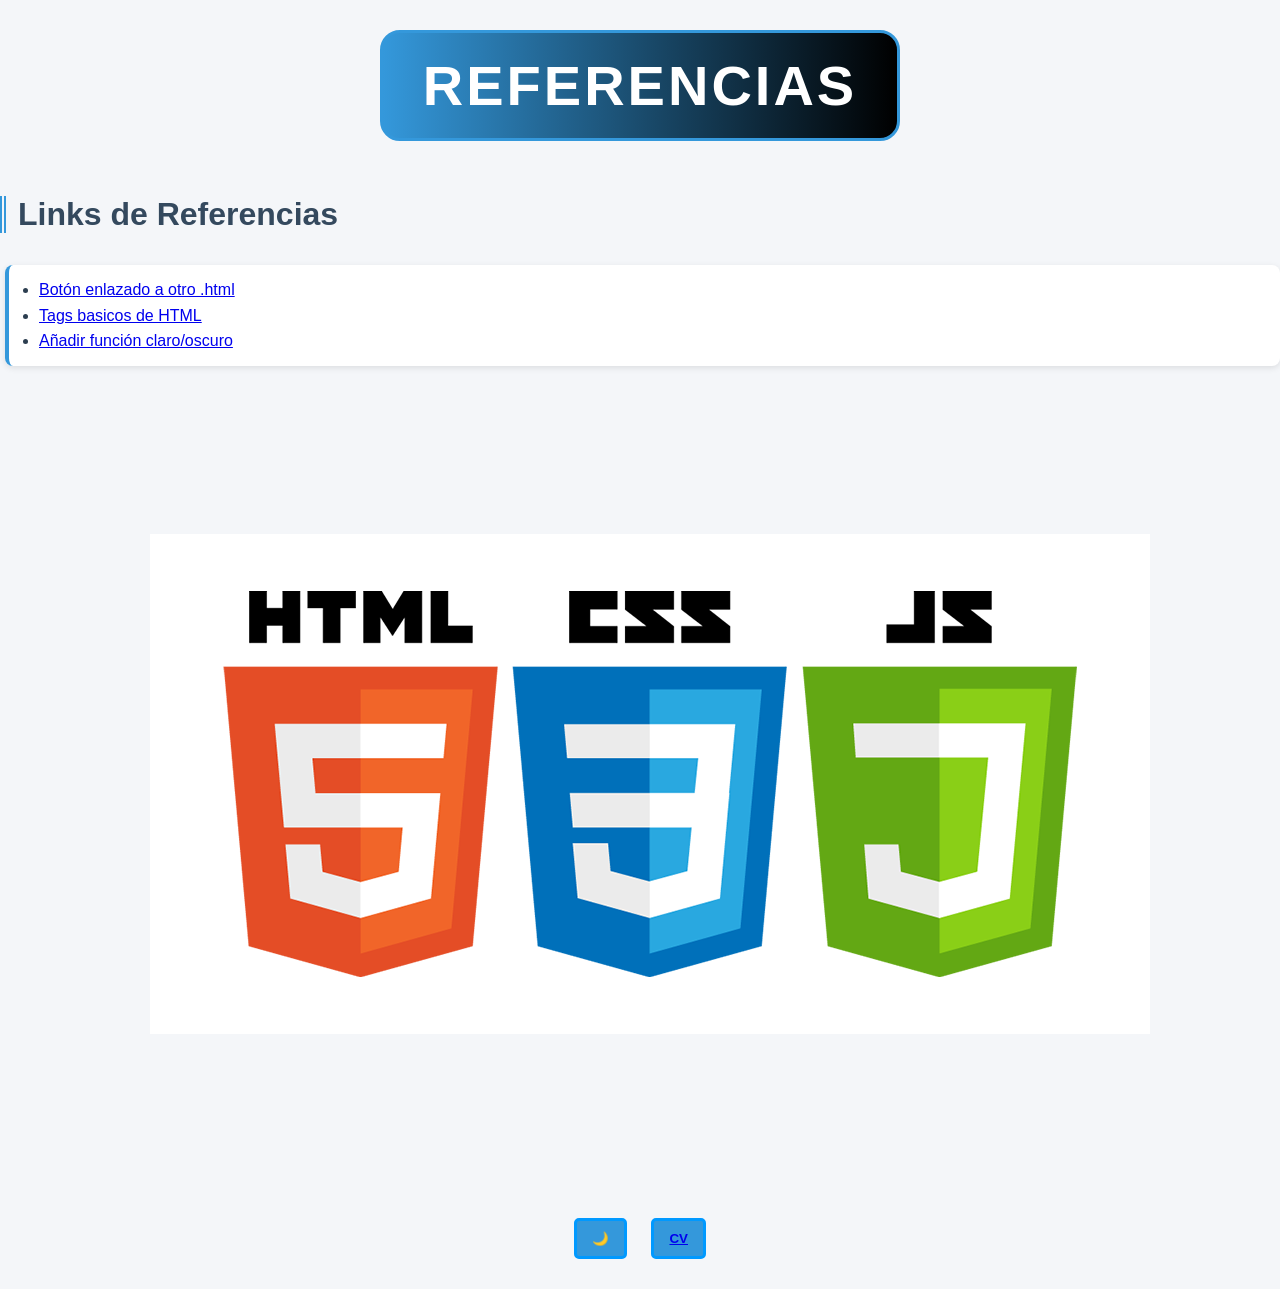
==== Links.html @ dea67644 "AñadirWebGit" ====
<!DOCTYPE html>
<html lang="es">
<head>
    <meta charset="UTF-8">
    <meta name="viewport" content="width=device-width, initial-scale=1.0">
    <title>References</title>
    <link rel="stylesheet" href="styles.css" />

</head>
<body>
    <div class="title-center">
        <h1 id="title_CV"> Referencias </h1>
    </div>
        <h3 class="title_h3">Links de Referencias</h3>
    <ul class="parrf">
        <li><a href="https://www.reddit.com/r/html5/comments/u7o29l/how_to_create_a_button_that_works_as_a_link_to/"> Botón enlazado a otro .html </a></li>
        <li><a href="//www.youtube.com/watch?v=K_EVuLegRZ0"> Tags basicos de HTML </a></li>  
        <li><a href="https://youtu.be/_gKEUYarehE">Añadir función claro/oscuro</a></li>
    </ul>

    
    <div class="title-center">
        <img src="FotoLogos.png" alt="Logos_Html" height="500" width="1000" style="padding:150px;" >
    </div>




    <footer>
    <button id="toggleTheme" onclick="cambiartema()">🌙</button>
    <button><a href="CV.html">CV</a></button>
    </footer>


    <script src="script.js"></script>
</body>
</html>
---- styles.css ----
/*Estilo 1*/


/*
.title_CV { 
    font-family: 'Segoe UI', Arial, sans-serif; 
    font-size: 4em; 
    font-weight: bold; 
    color: #2c3e50; 
    text-align: center; 
    text-transform: uppercase; 
    letter-spacing: 2px; 
    margin-top: 20px; 
    margin-bottom: 30px; 
    border-bottom: 3px solid #3498db; 
    display: inline-block; 
    padding-bottom: 10px; 
  } 
  
  .title_h4 { 
    font-family: 'Segoe UI', Arial, sans-serif; 
    font-size: 1.4em; 
    font-weight: bold; 
    color: #34495e; 
    text-align: left; 
    text-transform: uppercase; 
    letter-spacing: 1px; 
    margin-top: 20px; 
    margin-bottom: 15px; 
    border-left: 4px solid #3498db; 
    padding-left: 10px; 
  } 
  
  .title_h3 { 
    font-family: 'Segoe UI', Arial, sans-serif; 
    font-size: 2em; 
    font-weight: bold; 
    color: #34495e; 
    text-align: left; 
    text-transform: uppercase; 
    letter-spacing: 1px; 
    margin-top: 20px; 
    margin-bottom: 15px; 
    border-left: 4px solid #3498db; 
    padding-left: 10px; 
  } 
  
  .parrf { 
    font-family: 'Segoe UI', Arial, sans-serif; 
    font-size: 1em; 
    line-height: 1.6; 
    color: #2c3e50; 
    margin-bottom: 15px; 
    text-align: justify; 
    padding: 5px 10px; 
    background-color: #f9f9f9; 
    border-radius: 5px; 
  }  
/*
/*Estilo 2*/

/*
.title_CV {
  font-family: 'Montserrat', 'Segoe UI', Arial, sans-serif;
  font-size: 3.5em;                          
  font-weight: 700;                         
  background: linear-gradient(90deg, #3498db, #9b59b6);
  -webkit-background-clip: text;
  -webkit-text-fill-color: transparent;
  text-align: center;                        
  text-transform: uppercase;                 
  letter-spacing: 3px;                       
  margin-top: 30px;
  margin-bottom: 40px;
  text-shadow: 2px 2px 6px rgba(0,0,0,0.2);
}

.title_h4 {
  font-family: 'Montserrat', 'Segoe UI', Arial, sans-serif;
  font-size: 1.3em;                               
  font-weight: 600;                              
  color: #3498db;                               
  text-align: left;                               
  text-transform: uppercase;                      
  letter-spacing: 1px;                            
  margin-top: 25px;
  margin-bottom: 15px;
  border-bottom: 2px dashed #9b59b6;
  padding-bottom: 5px;                           
}

.title_h3 {
  font-family: 'Montserrat', 'Segoe UI', Arial, sans-serif;
  font-size: 1.8em;                               
  font-weight: 600;                              
  color: #9b59b6;                               
  text-align: left;                               
  text-transform: uppercase;                      
  letter-spacing: 2px;                            
  margin-top: 25px;
  margin-bottom: 15px;
  border-left: 6px double #3498db;
  padding-left: 12px;                            
}

.parrf {
  font-family: 'Open Sans', 'Segoe UI', Arial, sans-serif; 
  font-size: 1em;                            
  line-height: 1.8;                          
  color: #333;                            
  margin-bottom: 18px;                      
  text-align: justify;                       
  padding: 12px 15px;                         
  background: #ffffff;                
  border-left: 4px solid #3498db;
  box-shadow: 0 2px 6px rgba(0,0,0,0.1);
  border-radius: 8px;                        
}
*/

/*Estilo 3 (.js)*/


body {
    font-family: 'Segoe UI', Arial, sans-serif;
    background-color: #f4f6f9;
    color: #2c3e50;
    margin: 0;
    padding: 0;
  }
  /*Margenes de la cabecera y el final de la web (centramos todo el texto)*/
  header, footer {
    text-align: center;
    padding: 20px;
  }
  /*Estética nº1 del titulo principal*/
  #title_CV {
  font-family: 'Montserrat', 'Segoe UI', Arial, sans-serif;
  font-size: 3.5em;
  font-weight: 700;
  text-transform: uppercase;
  letter-spacing: 3px;
  margin: 30px auto;
  text-align: center;

  
  display: inline-block;          
  padding: 20px 40px;             
  border: 3px solid #3498db;      
  border-radius: 20px;            
  background: linear-gradient(90deg, #3498db, #000000);
  color: white;                   

  
  transition: transform 0.3s ease, box-shadow 0.3s ease;
  }

  .title-center {
  text-align: center; /* centra el bloque hijo */
}

  #title_CV:hover {
  transform: translateY(-10px); 
  box-shadow: 0 8px 16px rgba(0,0,0,0.3); 
}
  
  /*Estética nº1 de los subtítulos de tamaño <h3>*/
  .title_h3 {
    font-size: 2em;
    font-weight: bold;
    color: #34495e;
    border-left: 6px double #3498db;
    padding-left: 12px;
    margin-top: 25px;
  }
    /*Estética nº1 de los subtítulos de tamaño <h4>*/
  .title_h4 {
    font-size: 1.4em;
    font-weight: bold;
    color: #3498db;
    border-bottom: 2px dashed #9b59b6;
    padding-bottom: 5px;
    margin-top: 20px;
  }
    /*Estética nº1 de los párrafos*/
  .parrf {
    font-size: 1em;
    line-height: 1.6;
    background: #ffffff;
    border-left: 4px solid #3498db;
    box-shadow: 0 2px 6px rgba(0,0,0,0.1);
    border-radius: 8px;
    padding: 12px 15px;
    margin-bottom: 18px;
    margin-left: 5px;
  }
  /*Estética nº1 de los botones*/
  button {
    margin: 10px;
    padding: 10px 15px;
    border: 3px solid #0099ff; 
    background: #3498db;
    text-decoration: none;
    color: white;
    font-weight: bold;
    border-radius: 5px;
    cursor: pointer;
  }
  
  button:hover {
    background: #2980b9;
  }
  
  /* Modo oscuro */
  .dark-mode {
    background-color: #1e1e1e;
    color: #f9f9f9;
  }
  
  .dark-mode .parrf {
    background: #2c2c2c;
    border-left: 4px solid #ffc400;
  }

  .dark-mode .title_h3
  {
    color: #f9f9f9;
  }
  .dark-mode .title_h4
  {
    color: white;
  }
  .dark-mode a
  {
  color: #ffffff;                  
  text-decoration: underline;      
  text-decoration-thickness: 1px;  
  text-underline-offset: 1px;      
  text-decoration-color: #66b3ff;
  }
  .dark-mode #title_CV
  {
      background: linear-gradient(90deg, #7700ff, #001969);
      color: white; 
      border: 3px solid #391894;  
  }
  .dark-mode button
  {
    background: #7700ff;
    border: 3px solid #391894; 
  }
  
/*eliminamos vacíos extraños entre imágenes*/
.references{
  display: flex;        
  gap: 15px;            
  align-items: center;  
}

/*ul.parrf porque estamos apuntando a todos los <p> dentro de <ul>*/
ul.parrf {
  list-style-type: disc;     
  padding-left: 30px;  
  /*list-style-type: none;*/     
}
#FotoYo
{
  position: absolute;
  margin: 5px;
  right: 20px;
  top: 20px;
  width: 200px;
  height: 195px;
  border-radius: 15px;
  object-fit: cover;
  transition: transform 0.3s ease, box-shadow 0.3s ease;
  -webkit-border-radius: 15px;
  -moz-border-radius: 15px;
  -ms-border-radius: 15px;
  -o-border-radius: 15px;
}
#FotoYo:hover {
  transform: translateY(-10px); /* flota hacia arriba */
  box-shadow: 0 8px 16px rgba(0,0,0,0.3); /* sombra más intensa */
}
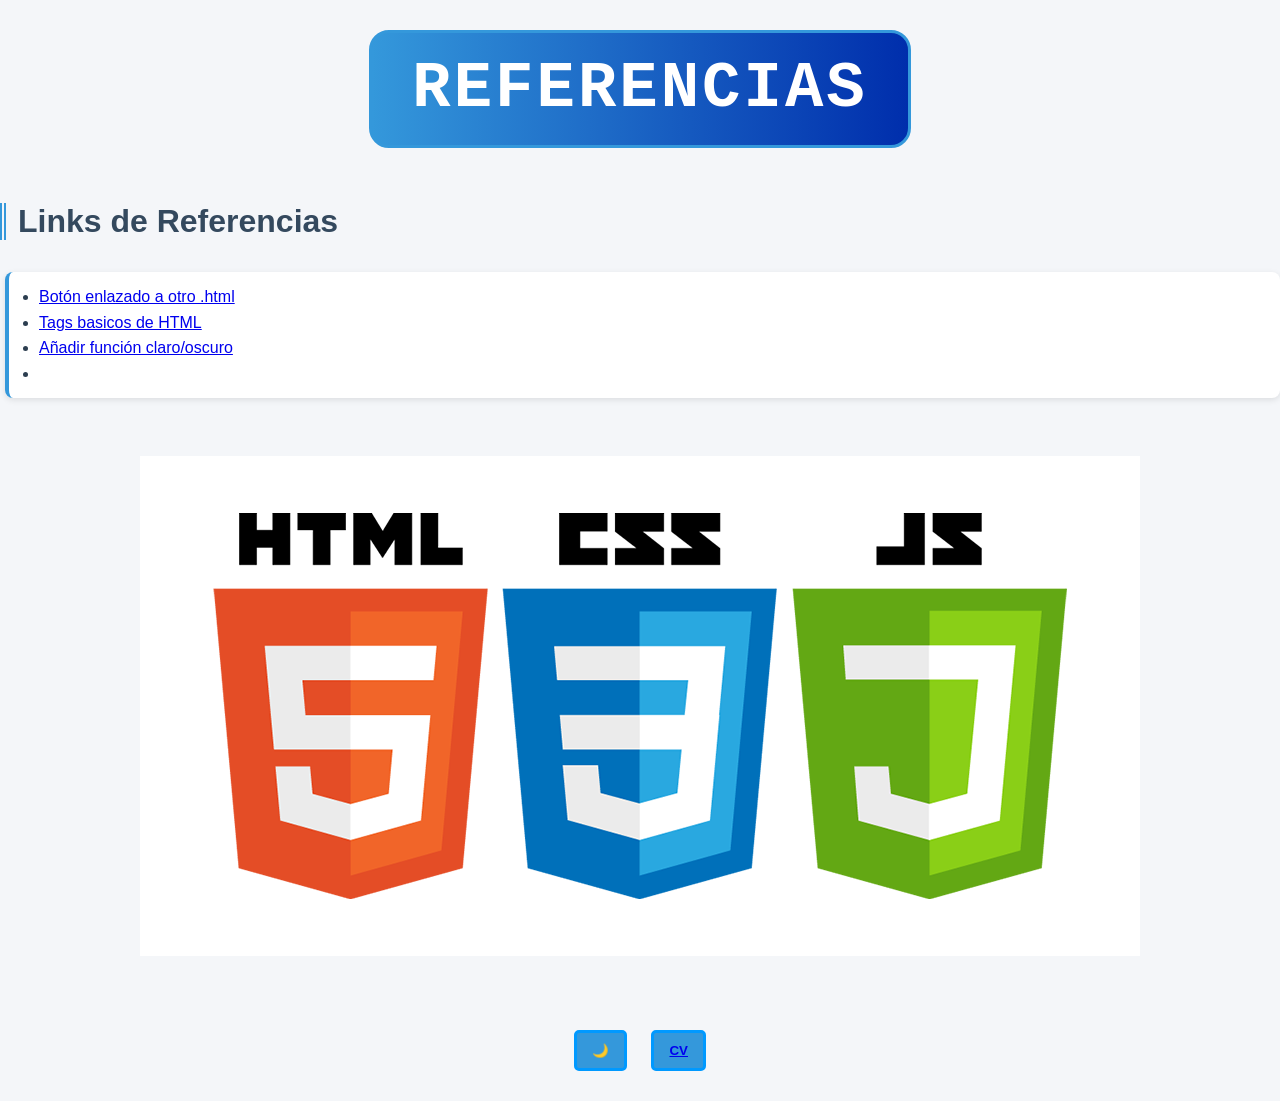
==== commit ba754f0d: "Toques" ====
--- a/Links.html
+++ b/Links.html
@@ -16,11 +16,12 @@
         <li><a href="https://www.reddit.com/r/html5/comments/u7o29l/how_to_create_a_button_that_works_as_a_link_to/"> Botón enlazado a otro .html </a></li>
         <li><a href="//www.youtube.com/watch?v=K_EVuLegRZ0"> Tags basicos de HTML </a></li>  
         <li><a href="https://youtu.be/_gKEUYarehE">Añadir función claro/oscuro</a></li>
+        <li><a href=""></a></li>
     </ul>
 
     
     <div class="title-center">
-        <img src="FotoLogos.png" alt="Logos_Html" height="500" width="1000" style="padding:150px;" >
+        <img src="FotoLogos.png" alt="Logos_Html" height="500" width="1000" id="FotoLogos">
     </div>
 
 
--- a/styles.css
+++ b/styles.css
@@ -1,127 +1,7 @@
-/*Estilo 1*/
+/*Estilo 1 (.js)*/
 
-
-/*
-.title_CV { 
-    font-family: 'Segoe UI', Arial, sans-serif; 
-    font-size: 4em; 
-    font-weight: bold; 
-    color: #2c3e50; 
-    text-align: center; 
-    text-transform: uppercase; 
-    letter-spacing: 2px; 
-    margin-top: 20px; 
-    margin-bottom: 30px; 
-    border-bottom: 3px solid #3498db; 
-    display: inline-block; 
-    padding-bottom: 10px; 
-  } 
-  
-  .title_h4 { 
-    font-family: 'Segoe UI', Arial, sans-serif; 
-    font-size: 1.4em; 
-    font-weight: bold; 
-    color: #34495e; 
-    text-align: left; 
-    text-transform: uppercase; 
-    letter-spacing: 1px; 
-    margin-top: 20px; 
-    margin-bottom: 15px; 
-    border-left: 4px solid #3498db; 
-    padding-left: 10px; 
-  } 
-  
-  .title_h3 { 
-    font-family: 'Segoe UI', Arial, sans-serif; 
-    font-size: 2em; 
-    font-weight: bold; 
-    color: #34495e; 
-    text-align: left; 
-    text-transform: uppercase; 
-    letter-spacing: 1px; 
-    margin-top: 20px; 
-    margin-bottom: 15px; 
-    border-left: 4px solid #3498db; 
-    padding-left: 10px; 
-  } 
-  
-  .parrf { 
-    font-family: 'Segoe UI', Arial, sans-serif; 
-    font-size: 1em; 
-    line-height: 1.6; 
-    color: #2c3e50; 
-    margin-bottom: 15px; 
-    text-align: justify; 
-    padding: 5px 10px; 
-    background-color: #f9f9f9; 
-    border-radius: 5px; 
-  }  
-/*
-/*Estilo 2*/
-
-/*
-.title_CV {
-  font-family: 'Montserrat', 'Segoe UI', Arial, sans-serif;
-  font-size: 3.5em;                          
-  font-weight: 700;                         
-  background: linear-gradient(90deg, #3498db, #9b59b6);
-  -webkit-background-clip: text;
-  -webkit-text-fill-color: transparent;
-  text-align: center;                        
-  text-transform: uppercase;                 
-  letter-spacing: 3px;                       
-  margin-top: 30px;
-  margin-bottom: 40px;
-  text-shadow: 2px 2px 6px rgba(0,0,0,0.2);
-}
-
-.title_h4 {
-  font-family: 'Montserrat', 'Segoe UI', Arial, sans-serif;
-  font-size: 1.3em;                               
-  font-weight: 600;                              
-  color: #3498db;                               
-  text-align: left;                               
-  text-transform: uppercase;                      
-  letter-spacing: 1px;                            
-  margin-top: 25px;
-  margin-bottom: 15px;
-  border-bottom: 2px dashed #9b59b6;
-  padding-bottom: 5px;                           
-}
-
-.title_h3 {
-  font-family: 'Montserrat', 'Segoe UI', Arial, sans-serif;
-  font-size: 1.8em;                               
-  font-weight: 600;                              
-  color: #9b59b6;                               
-  text-align: left;                               
-  text-transform: uppercase;                      
-  letter-spacing: 2px;                            
-  margin-top: 25px;
-  margin-bottom: 15px;
-  border-left: 6px double #3498db;
-  padding-left: 12px;                            
-}
-
-.parrf {
-  font-family: 'Open Sans', 'Segoe UI', Arial, sans-serif; 
-  font-size: 1em;                            
-  line-height: 1.8;                          
-  color: #333;                            
-  margin-bottom: 18px;                      
-  text-align: justify;                       
-  padding: 12px 15px;                         
-  background: #ffffff;                
-  border-left: 4px solid #3498db;
-  box-shadow: 0 2px 6px rgba(0,0,0,0.1);
-  border-radius: 8px;                        
-}
-*/
-
-/*Estilo 3 (.js)*/
-
-
-body {
+body 
+  {
     font-family: 'Segoe UI', Arial, sans-serif;
     background-color: #f4f6f9;
     color: #2c3e50;
@@ -129,14 +9,16 @@
     padding: 0;
   }
   /*Margenes de la cabecera y el final de la web (centramos todo el texto)*/
-  header, footer {
+  header, footer 
+  {
     text-align: center;
     padding: 20px;
   }
   /*Estética nº1 del titulo principal*/
-  #title_CV {
-  font-family: 'Montserrat', 'Segoe UI', Arial, sans-serif;
-  font-size: 3.5em;
+  #title_CV 
+  {
+  font-family: Courier, monospace;
+  font-size: 4em;
   font-weight: 700;
   text-transform: uppercase;
   letter-spacing: 3px;
@@ -148,24 +30,27 @@
   padding: 20px 40px;             
   border: 3px solid #3498db;      
   border-radius: 20px;            
-  background: linear-gradient(90deg, #3498db, #000000);
+  background: linear-gradient(90deg, #3498db, #002eac);
   color: white;                   
 
   
   transition: transform 0.3s ease, box-shadow 0.3s ease;
   }
 
-  .title-center {
+  .title-center 
+  {
   text-align: center; /* centra el bloque hijo */
-}
+  }
 
-  #title_CV:hover {
+  #title_CV:hover 
+  {
   transform: translateY(-10px); 
   box-shadow: 0 8px 16px rgba(0,0,0,0.3); 
-}
+  }
   
   /*Estética nº1 de los subtítulos de tamaño <h3>*/
-  .title_h3 {
+  .title_h3 
+  {
     font-size: 2em;
     font-weight: bold;
     color: #34495e;
@@ -174,7 +59,8 @@
     margin-top: 25px;
   }
     /*Estética nº1 de los subtítulos de tamaño <h4>*/
-  .title_h4 {
+  .title_h4 
+  {
     font-size: 1.4em;
     font-weight: bold;
     color: #3498db;
@@ -183,7 +69,8 @@
     margin-top: 20px;
   }
     /*Estética nº1 de los párrafos*/
-  .parrf {
+  .parrf 
+  {
     font-size: 1em;
     line-height: 1.6;
     background: #ffffff;
@@ -195,7 +82,8 @@
     margin-left: 5px;
   }
   /*Estética nº1 de los botones*/
-  button {
+  button 
+  {
     margin: 10px;
     padding: 10px 15px;
     border: 3px solid #0099ff; 
@@ -207,17 +95,20 @@
     cursor: pointer;
   }
   
-  button:hover {
+  button:hover 
+  {
     background: #2980b9;
   }
   
   /* Modo oscuro */
-  .dark-mode {
+  .dark-mode 
+  {
     background-color: #1e1e1e;
     color: #f9f9f9;
   }
   
-  .dark-mode .parrf {
+  .dark-mode .parrf 
+  {
     background: #2c2c2c;
     border-left: 4px solid #ffc400;
   }
@@ -251,14 +142,16 @@
   }
   
 /*eliminamos vacíos extraños entre imágenes*/
-.references{
+.references
+{
   display: flex;        
   gap: 15px;            
   align-items: center;  
 }
 
 /*ul.parrf porque estamos apuntando a todos los <p> dentro de <ul>*/
-ul.parrf {
+ul.parrf 
+{
   list-style-type: disc;     
   padding-left: 30px;  
   /*list-style-type: none;*/     
@@ -279,7 +172,21 @@
   -ms-border-radius: 15px;
   -o-border-radius: 15px;
 }
-#FotoYo:hover {
+#FotoYo:hover 
+{
   transform: translateY(-10px); /* flota hacia arriba */
-  box-shadow: 0 8px 16px rgba(0,0,0,0.3); /* sombra más intensa */
+  box-shadow: 0 8px 16px rgba(0,0,0,0.3); /*sombra*/
 }
+
+#FotoLogos
+{
+  padding: 40px;
+  border-radius: 15px;
+  object-fit: cover; 
+  transition: transform 0.3s ease, box-shadow 0.3s ease;
+}
+#FotoLogos:hover
+{
+  transform: translateY(-10px);
+  box-shadow: 0 8px 16px rgba(0,0,0,0.3);
+}
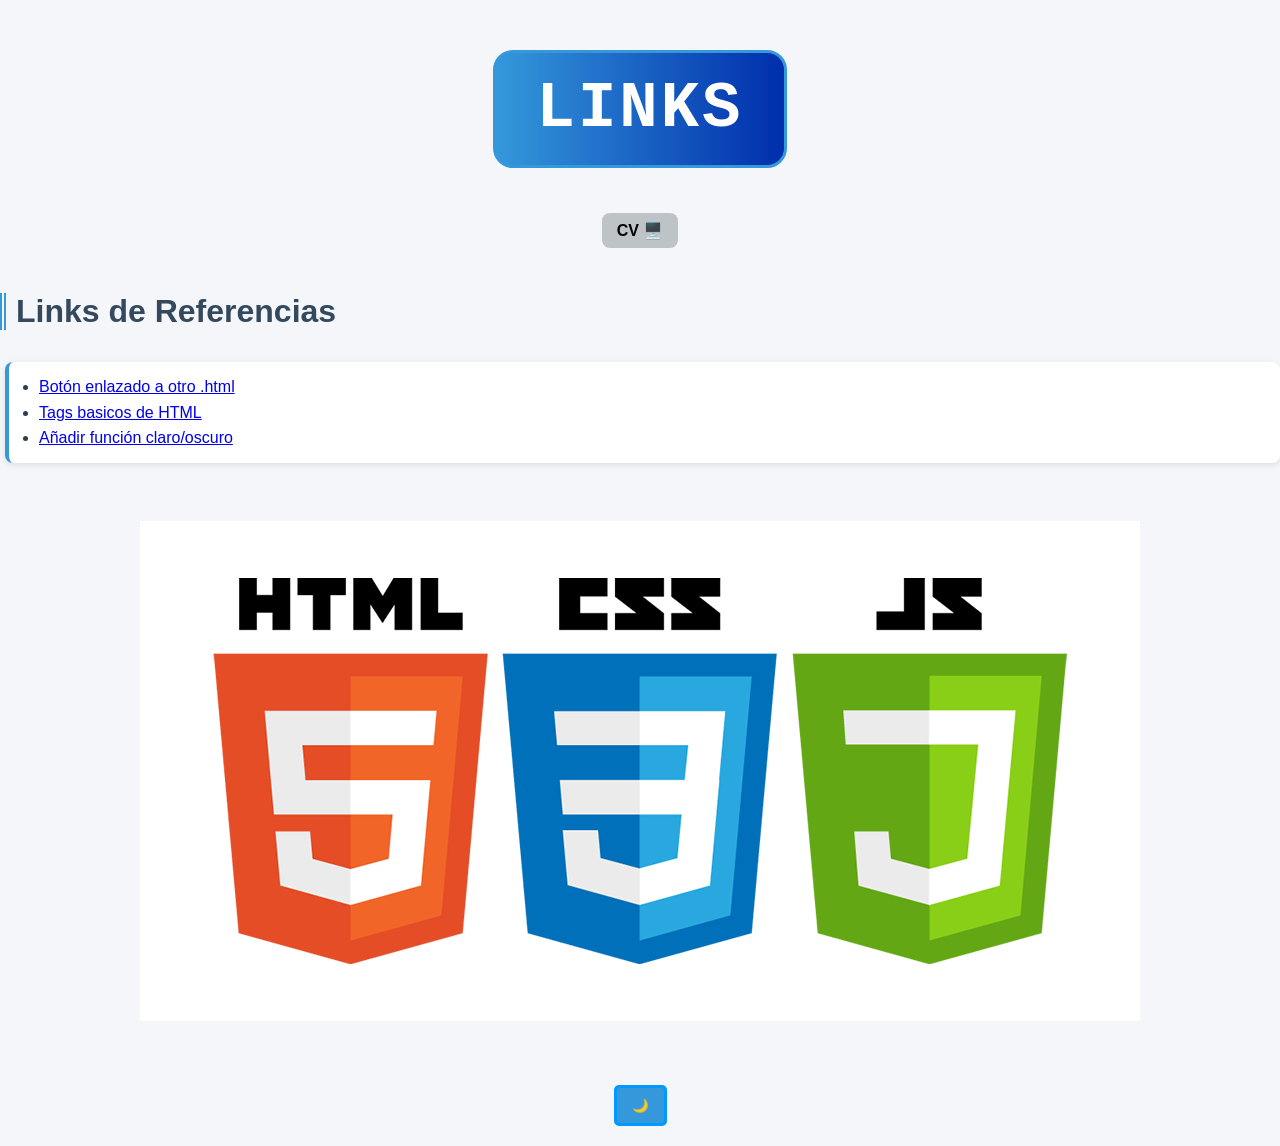
==== commit 575e93ca: "Video, and <nav>" ====
--- a/Links.html
+++ b/Links.html
@@ -7,16 +7,22 @@
     <link rel="stylesheet" href="styles.css" />
 
 </head>
+<header>
+    <div class="title-center">
+        <h1 id="title_CV"> Links </h1>
+    </div>
+
+    <nav class="navs">
+        <a href="CV.html"> CV 🖥️ </a> <!-- Link en un menú de navegación para ir a .html donde se guardan las referencias que he usado para la web -->
+    </nav>
+</header>
 <body>
-    <div class="title-center">
-        <h1 id="title_CV"> Referencias </h1>
-    </div>
         <h3 class="title_h3">Links de Referencias</h3>
     <ul class="parrf">
         <li><a href="https://www.reddit.com/r/html5/comments/u7o29l/how_to_create_a_button_that_works_as_a_link_to/"> Botón enlazado a otro .html </a></li>
         <li><a href="//www.youtube.com/watch?v=K_EVuLegRZ0"> Tags basicos de HTML </a></li>  
         <li><a href="https://youtu.be/_gKEUYarehE">Añadir función claro/oscuro</a></li>
-        <li><a href=""></a></li>
+        
     </ul>
 
     
@@ -29,7 +35,6 @@
 
     <footer>
     <button id="toggleTheme" onclick="cambiartema()">🌙</button>
-    <button><a href="CV.html">CV</a></button>
     </footer>
 
 
--- a/styles.css
+++ b/styles.css
@@ -24,7 +24,7 @@
   letter-spacing: 3px;
   margin: 30px auto;
   text-align: center;
-
+  
   
   display: inline-block;          
   padding: 20px 40px;             
@@ -32,23 +32,23 @@
   border-radius: 20px;            
   background: linear-gradient(90deg, #3498db, #002eac);
   color: white;                   
-
+  
   
   transition: transform 0.3s ease, box-shadow 0.3s ease;
   }
 
   .title-center 
   {
-  text-align: center; /* centra el bloque hijo */
-  }
-
+  text-align: center; /* Centramos el tecto, classe que he usado en algunas <div> */
+  }
+  
   #title_CV:hover 
   {
   transform: translateY(-10px); 
   box-shadow: 0 8px 16px rgba(0,0,0,0.3); 
   }
   
-  /*Estética nº1 de los subtítulos de tamaño <h3>*/
+/* Estética nº1 de los subtítulos de tamaño <h3> */
   .title_h3 
   {
     font-size: 2em;
@@ -56,9 +56,10 @@
     color: #34495e;
     border-left: 6px double #3498db;
     padding-left: 12px;
+    padding-left: 10px;
     margin-top: 25px;
   }
-    /*Estética nº1 de los subtítulos de tamaño <h4>*/
+/* Estética nº1 de los subtítulos de tamaño <h4> */
   .title_h4 
   {
     font-size: 1.4em;
@@ -66,9 +67,10 @@
     color: #3498db;
     border-bottom: 2px dashed #9b59b6;
     padding-bottom: 5px;
+    padding-left: 10px;
     margin-top: 20px;
   }
-    /*Estética nº1 de los párrafos*/
+/* Estética nº1 de los párrafos */
   .parrf 
   {
     font-size: 1em;
@@ -81,10 +83,10 @@
     margin-bottom: 18px;
     margin-left: 5px;
   }
-  /*Estética nº1 de los botones*/
+/* Estética nº1 de los botones */
   button 
   {
-    margin: 10px;
+
     padding: 10px 15px;
     border: 3px solid #0099ff; 
     background: #3498db;
@@ -99,8 +101,10 @@
   {
     background: #2980b9;
   }
-  
-  /* Modo oscuro */
+
+
+
+/* Modo oscuro */
   .dark-mode 
   {
     background-color: #1e1e1e;
@@ -112,14 +116,17 @@
     background: #2c2c2c;
     border-left: 4px solid #ffc400;
   }
-
+  
   .dark-mode .title_h3
   {
     color: #f9f9f9;
+    border-left: 6px double #ffc400;
+    padding-left: 10px;
   }
   .dark-mode .title_h4
   {
     color: white;
+    padding-left: 10px;
   }
   .dark-mode a
   {
@@ -141,7 +148,23 @@
     border: 3px solid #391894; 
   }
   
-/*eliminamos vacíos extraños entre imágenes*/
+  .dark-mode .navs a 
+  {
+    color: black;
+  }
+  
+  .dark-mode .navs a:hover 
+  {
+    background: #7700ff;
+    color: #fff;
+  }
+
+/* Final Dark Mode */
+
+
+
+
+/* Eliminamos vacíos extraños entre imágenes */
 .references
 {
   display: flex;        
@@ -149,12 +172,12 @@
   align-items: center;  
 }
 
-/*ul.parrf porque estamos apuntando a todos los <p> dentro de <ul>*/
+/* ul.parrf porque estamos apuntando a todos los <p> dentro de <ul> */
 ul.parrf 
 {
   list-style-type: disc;     
   padding-left: 30px;  
-  /*list-style-type: none;*/     
+/* list-style-type: none; */     
 }
 #FotoYo
 {
@@ -162,8 +185,8 @@
   margin: 5px;
   right: 20px;
   top: 20px;
-  width: 200px;
-  height: 195px;
+  width: 360px;
+  height: 350px;
   border-radius: 15px;
   object-fit: cover;
   transition: transform 0.3s ease, box-shadow 0.3s ease;
@@ -175,7 +198,7 @@
 #FotoYo:hover 
 {
   transform: translateY(-10px); /* flota hacia arriba */
-  box-shadow: 0 8px 16px rgba(0,0,0,0.3); /*sombra*/
+  box-shadow: 0 8px 16px rgba(0,0,0,0.3); /* sombra */
 }
 
 #FotoLogos
@@ -189,4 +212,31 @@
 {
   transform: translateY(-10px);
   box-shadow: 0 8px 16px rgba(0,0,0,0.3);
-}+}
+
+.navs 
+{
+  display: flex;
+  justify-content: center;   
+  gap: 20px;                
+  margin-top: 15px;
+}
+
+.navs a 
+{
+  text-decoration: none;
+  color: black;
+  background-color: #bdc3c7;
+  font-weight: bold;
+  padding: 8px 15px;
+  border-radius: 8px;
+  transition: background 0.3s;
+}
+
+.navs a:hover 
+{
+  background: #3498db;
+  color: #fff;
+}
+
+
